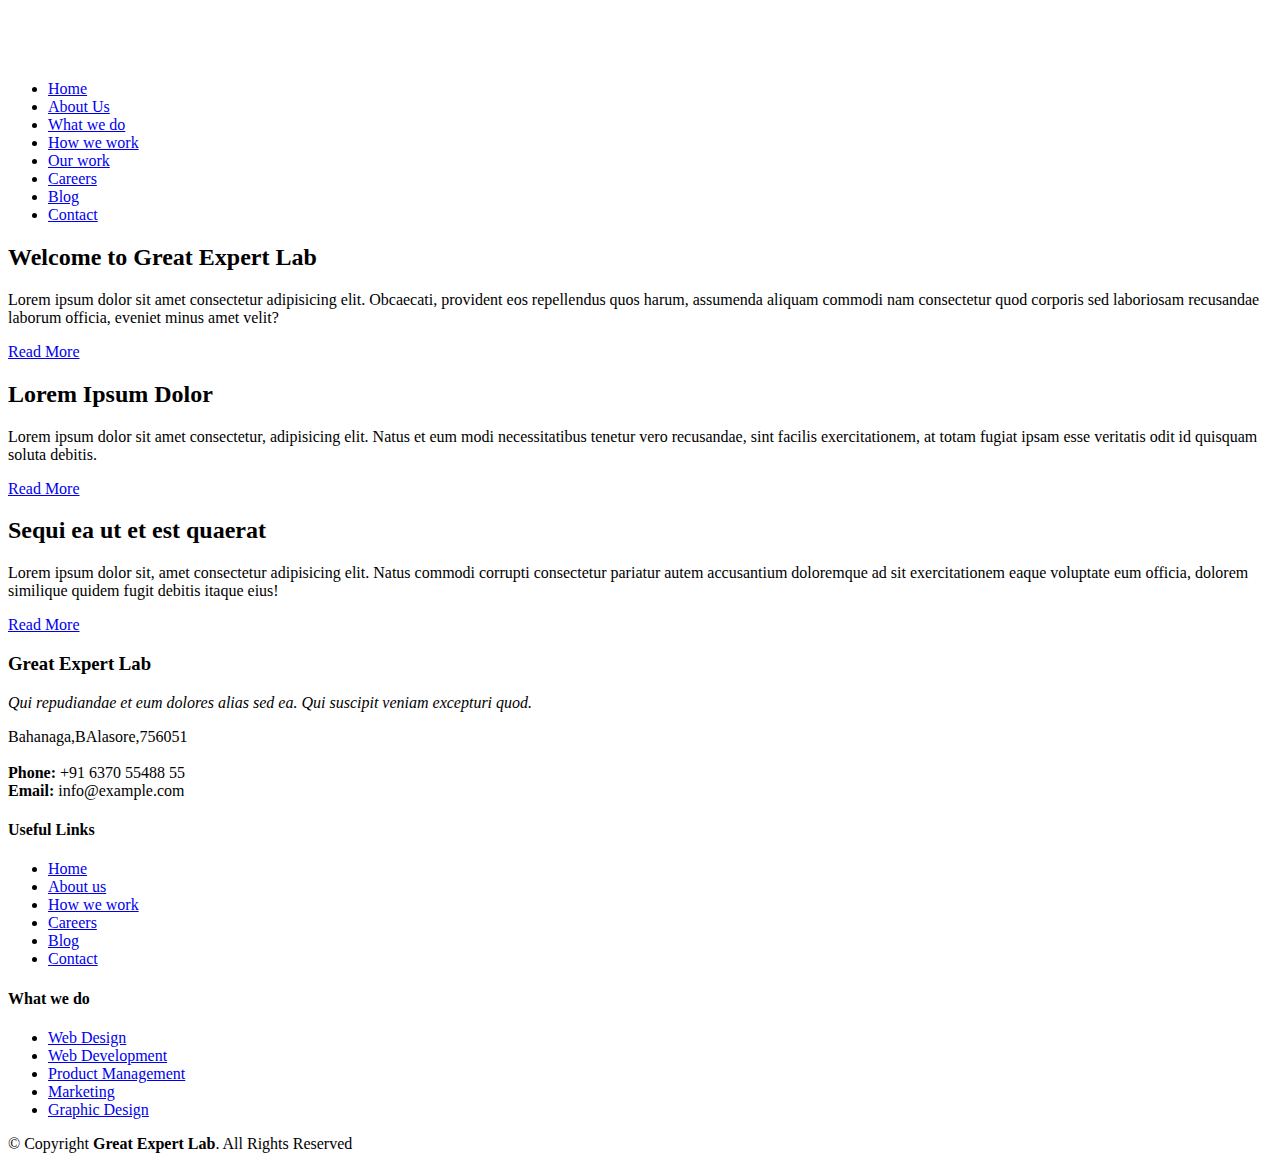
==== index.html @ f6a4ee52 "Add files via upload" ====
<!DOCTYPE html>
<html lang="en">

<head>
  <meta charset="utf-8">
  <meta content="width=device-width, initial-scale=1.0" name="viewport">

  <title>Great Expert Lab</title>
  <meta content="" name="description">
  <meta content="" name="keywords">

  <!-- Favicons -->
  <link href="assets/img/Logo.png" rel="icon">

  <!-- Google Fonts -->
  <link
    href="https://fonts.googleapis.com/css?family=Open+Sans:300,300i,400,400i,600,600i,700,700i|Raleway:300,300i,400,400i,500,500i,600,600i,700,700i|Poppins:300,300i,400,400i,500,500i,600,600i,700,700i"
    rel="stylesheet">

  <!-- Vendor CSS Files -->
  <link href="assets/vendor/animate.css/animate.min.css" rel="stylesheet">
  <link href="assets/vendor/aos/aos.css" rel="stylesheet">
  <link href="assets/vendor/bootstrap/css/bootstrap.min.css" rel="stylesheet">
  <link href="assets/vendor/bootstrap-icons/bootstrap-icons.css" rel="stylesheet">
  <link href="assets/vendor/boxicons/css/boxicons.min.css" rel="stylesheet">
  <link href="assets/vendor/glightbox/css/glightbox.min.css" rel="stylesheet">
  <link href="assets/vendor/remixicon/remixicon.css" rel="stylesheet">
  <link href="assets/vendor/swiper/swiper-bundle.min.css" rel="stylesheet">

  <!-- T Main CSS File -->
  <link href="assets/css/style.css" rel="stylesheet">



</head>

<body>

  <!-- ======= Header ======= -->
  <header id="header" class="fixed-top">
    <div class="container d-flex align-items-center justify-content-between">

      <h1 class="logo"> <img src="assets/img/Logo.png" alt=""></h1>
      <!-- Uncomment below if you prefer to use an image logo -->
      <!-- <a href="index.html" class="logo"><img src="assets/img/logo.png" alt="" class="img-fluid"></a>-->

      <nav id="navbar" class="navbar">
        <ul>
          <li><a class="active" href="index.html">Home</a></li>
          <li><a href="about.html">About Us</a></li>
          <li><a href="whatWeDo.html">What we do</a></li>
          <li><a href="howWeWork.html">How we work</a></li>
          <li><a href="ourWork.html">Our work</a></li>
          <li><a href="careers.html">Careers</a></li>
          <li><a href="contact.html">Blog</a></li>
          <li><a class="getstarted scrollto" href="contactus.html">Contact</a></li>
          <!-- <li><a class="getstarted scrollto" href="#about">Get Started</a></li> -->
        </ul>
        <i class="bi bi-list mobile-nav-toggle"></i>
      </nav><!-- .navbar -->

    </div>
  </header><!-- End Header -->

  <!-- ======= Hero Section ======= -->
  <section id="hero">
    <div id="heroCarousel" data-bs-interval="5000" class="carousel slide carousel-fade" data-bs-ride="carousel">

      <ol class="carousel-indicators" id="hero-carousel-indicators"></ol>

      <div class="carousel-inner" role="listbox">

        <!-- Slide 1 -->
        <div class="carousel-item active" style="background-image: url(assets/img/slide/slide-1.jpg)">
          <div class="carousel-container">
            <div class="container">
              <h2 class="animate__animated animate__fadeInDown">Welcome to <span>Great Expert Lab</span></h2>
              <p class="animate__animated animate__fadeInUp">Lorem ipsum dolor sit amet consectetur adipisicing elit.
                Obcaecati, provident eos repellendus quos harum, assumenda aliquam commodi nam consectetur quod corporis
                sed laboriosam recusandae laborum officia, eveniet minus amet velit?</p>
              <a href="#about" class="btn-get-started animate__animated animate__fadeInUp scrollto">Read More</a>
            </div>
          </div>
        </div>

        <!-- Slide 2 -->
        <div class="carousel-item" style="background-image: url(assets/img/slide/slide-2.jpg)">
          <div class="carousel-container">
            <div class="container">
              <h2 class="animate__animated animate__fadeInDown">Lorem Ipsum Dolor</h2>
              <p class="animate__animated animate__fadeInUp">Lorem ipsum dolor sit amet consectetur, adipisicing elit.
                Natus et eum modi necessitatibus tenetur vero recusandae, sint facilis exercitationem, at totam fugiat
                ipsam esse veritatis odit id quisquam soluta debitis.</p>
              <a href="#about" class="btn-get-started animate__animated animate__fadeInUp scrollto">Read More</a>
            </div>
          </div>
        </div>

        <!-- Slide 3 -->
        <div class="carousel-item" style="background-image: url(assets/img/slide/slide-3.jpg)">
          <div class="carousel-container">
            <div class="container">
              <h2 class="animate__animated animate__fadeInDown">Sequi ea ut et est quaerat</h2>
              <p class="animate__animated animate__fadeInUp">Lorem ipsum dolor sit, amet consectetur adipisicing elit.
                Natus commodi corrupti consectetur pariatur autem accusantium doloremque ad sit exercitationem eaque
                voluptate eum officia, dolorem similique quidem fugit debitis itaque eius!</p>
              <a href="#about" class="btn-get-started animate__animated animate__fadeInUp scrollto">Read More</a>
            </div>
          </div>
        </div>

      </div>

      <a class="carousel-control-prev" href="#heroCarousel" role="button" data-bs-slide="prev">
        <span class="carousel-control-prev-icon bi bi-chevron-left" aria-hidden="true"></span>
      </a>

      <a class="carousel-control-next" href="#heroCarousel" role="button" data-bs-slide="next">
        <span class="carousel-control-next-icon bi bi-chevron-right" aria-hidden="true"></span>
      </a>

    </div>
  </section><!-- End Hero -->



  <!-- ======= Footer ======= -->
  <footer id="footer">
    <div class="footer-top">
      <div class="container">
        <div class="row">

          <div class="col-lg-4 col-md-6">
            <div class="footer-info">
              <h3>Great Expert Lab</h3>
              <p class="pb-3"><em>Qui repudiandae et eum dolores alias sed ea. Qui suscipit veniam excepturi quod.</em>
              </p>
              <p>
                Bahanaga,BAlasore,756051<br><br>
                <strong>Phone:</strong> +91 6370 55488 55<br>
                <strong>Email:</strong> info@example.com<br>
              </p>
              <div class="social-links mt-3">
                <a href="#" class="twitter"><i class="bx bxl-twitter"></i></a>
                <a href="#" class="facebook"><i class="bx bxl-facebook"></i></a>
                <a href="#" class="instagram"><i class="bx bxl-instagram"></i></a>
                <a href="#" class="google-plus"><i class="bx bxl-skype"></i></a>
                <a href="#" class="linkedin"><i class="bx bxl-linkedin"></i></a>
              </div>
            </div>
          </div>

          <div class="col-lg-3 col-md-6 footer-links mt-3">
            <h4>Useful Links</h4>
            <ul>
              <li><i class="bx bx-chevron-right"></i> <a href="#">Home</a></li>
              <li><i class="bx bx-chevron-right"></i> <a href="#">About us</a></li>
              <li><i class="bx bx-chevron-right"></i> <a href="#">How we work</a></li>
              <li><i class="bx bx-chevron-right"></i> <a href="#">Careers</a></li>
              <li><i class="bx bx-chevron-right"></i> <a href="#">Blog</a></li>
              <li><i class="bx bx-chevron-right"></i> <a href="#">Contact</a></li>
            </ul>
          </div>

          <div class="col-lg-3 col-md-6 footer-links mt-3">
            <h4>What we do</h4>
            <ul>
              <li><i class="bx bx-chevron-right"></i> <a href="#">Web Design</a></li>
              <li><i class="bx bx-chevron-right"></i> <a href="#">Web Development</a></li>
              <li><i class="bx bx-chevron-right"></i> <a href="#">Product Management</a></li>
              <li><i class="bx bx-chevron-right"></i> <a href="#">Marketing</a></li>
              <li><i class="bx bx-chevron-right"></i> <a href="#">Graphic Design</a></li>
            </ul>
          </div>

          <!-- <div class="col-lg-4 col-md-6 footer-newsletter">
            <h4>Our Newsletter</h4>
            <p>Tamen quem nulla quae legam multos aute sint culpa legam noster magna</p>
            <form action="" method="post">
              <input type="email" name="email"><input type="submit" value="Subscribe">
            </form>

          </div> -->

        </div>
      </div>
    </div>

    <div class="container">
      <div class="copyright">
        &copy; Copyright <strong><span>Great Expert Lab</span></strong>. All Rights Reserved
      </div>
      <!-- <div class="credits">
        
        Designed by <a href="https://bootstrapmade.com/">BootstrapMade</a>
      </div> -->
    </div>
  </footer><!-- End Footer -->

  <div id="preloader"></div>
  <a href="#" class="back-to-top d-flex align-items-center justify-content-center"><i
      class="bi bi-arrow-up-short"></i></a>

  <!-- Vendor JS Files -->
  <script src="assets/vendor/aos/aos.js"></script>
  <script src="assets/vendor/bootstrap/js/bootstrap.bundle.min.js"></script>
  <script src="assets/vendor/glightbox/js/glightbox.min.js"></script>
  <script src="assets/vendor/isotope-layout/isotope.pkgd.min.js"></script>
  <script src="assets/vendor/php-email-form/validate.js"></script>
  <script src="assets/vendor/purecounter/purecounter.js"></script>
  <script src="assets/vendor/swiper/swiper-bundle.min.js"></script>

  <!-- Template Main JS File -->
  <script src="assets/js/main.js"></script>

</body>

</html>
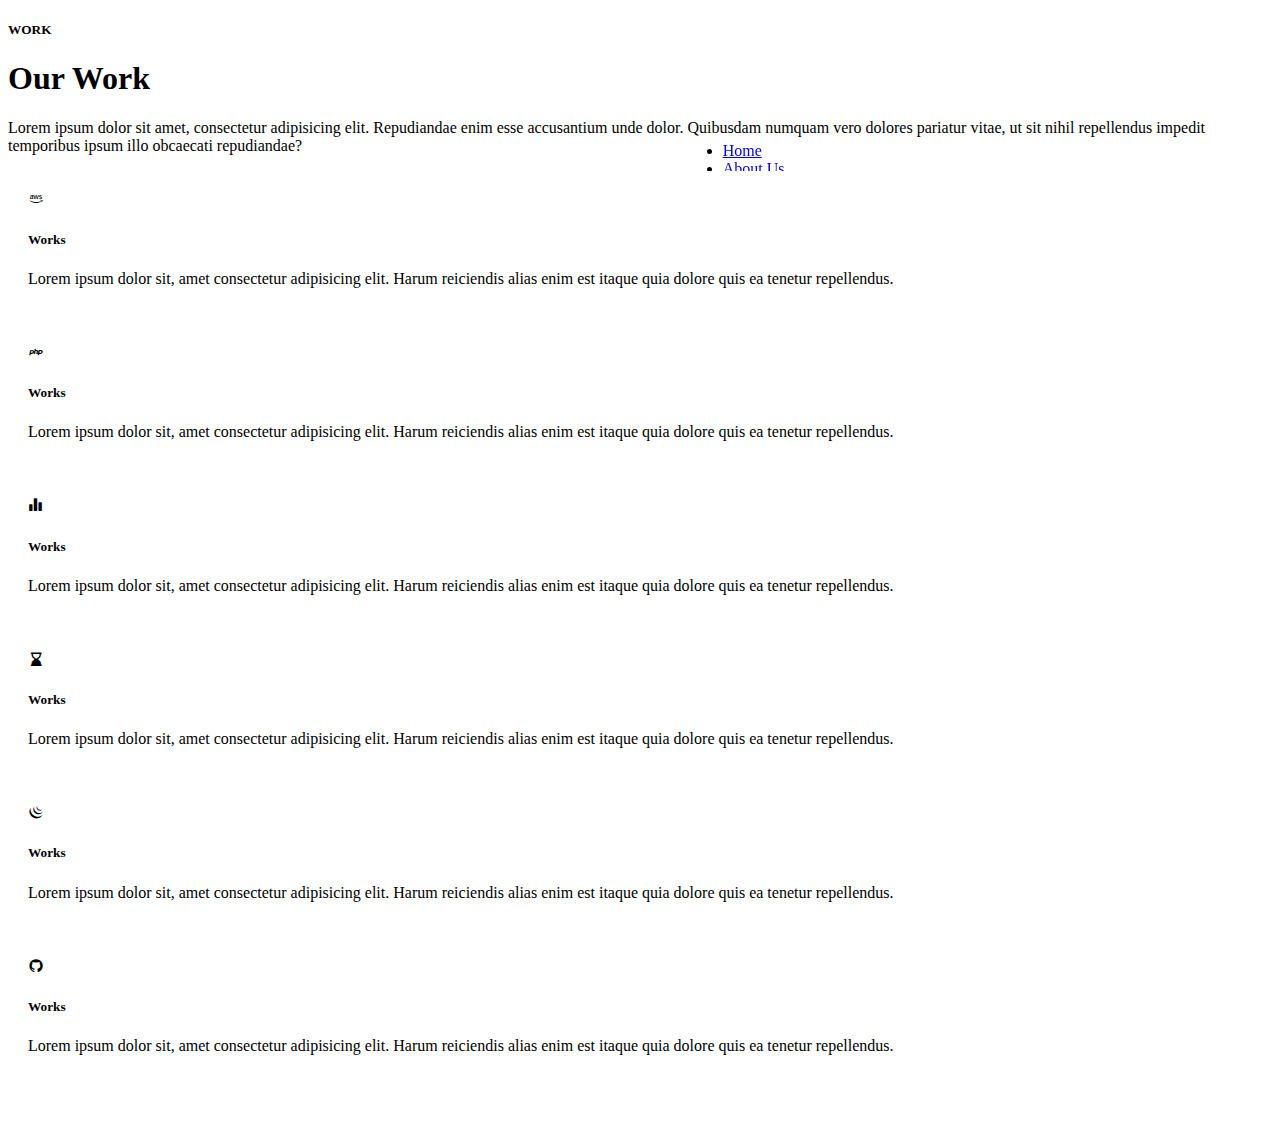
==== commit d0272d1c: "Add files via upload" ====
--- a/index.html
+++ b/index.html
@@ -1,218 +1,170 @@
-<!DOCTYPE html>
+<!doctype html>
 <html lang="en">
+  <head>
+    <!-- Required meta tags -->
+    <meta charset="utf-8">
+    <meta name="viewport" content="width=device-width, initial-scale=1">
 
-<head>
-  <meta charset="utf-8">
-  <meta content="width=device-width, initial-scale=1.0" name="viewport">
+    <!-- Bootstrap CSS -->
+    <link href="https://cdn.jsdelivr.net/npm/bootstrap@5.1.3/dist/css/bootstrap.min.css" rel="stylesheet" integrity="sha384-1BmE4kWBq78iYhFldvKuhfTAU6auU8tT94WrHftjDbrCEXSU1oBoqyl2QvZ6jIW3" crossorigin="anonymous">
+<link rel="stylesheet" href="style.css">
+<link href='https://unpkg.com/boxicons@2.0.9/css/boxicons.min.css' rel='stylesheet'>
+    <title>Hello, world!</title>
+  </head>
+  <body>
+    <!-- ======= Header ======= -->
+    <header id="header" class="fixed-top">
+      <div class="container d-flex align-items-center justify-content-between">
 
-  <title>Great Expert Lab</title>
-  <meta content="" name="description">
-  <meta content="" name="keywords">
+          <h1 class="logo"> <img src="assets/img/Logo.png" alt=""></h1>
+          <!-- Uncomment below if you prefer to use an image logo -->
+          <!-- <a href="index.html" class="logo"><img src="assets/img/logo.png" alt="" class="img-fluid"></a>-->
 
-  <!-- Favicons -->
-  <link href="assets/img/Logo.png" rel="icon">
+          <nav id="navbar" class="navbar">
+              <ul>
+                  <li><a class="active" href="index.html">Home</a></li>
+                  <li><a href="about.html">About Us</a></li>
+                  <li><a href="whatWeDo.html">What we do</a></li>
+                  <li><a href="howWeWork.html">How we work</a></li>
+                  <li><a href="ourWork.html">Our work</a></li>
+                  <li><a href="careers.html">Careers</a></li>
+                  <li><a href="contact.html">Blog</a></li>
+                  <li><a class="getstarted scrollto" href="contact.html">Contact</a></li>
+                  <!-- <li><a class="getstarted scrollto" href="#about">Get Started</a></li> -->
+              </ul>
+              <i class="bi bi-list mobile-nav-toggle"></i>
+          </nav><!-- .navbar -->
 
-  <!-- Google Fonts -->
-  <link
-    href="https://fonts.googleapis.com/css?family=Open+Sans:300,300i,400,400i,600,600i,700,700i|Raleway:300,300i,400,400i,500,500i,600,600i,700,700i|Poppins:300,300i,400,400i,500,500i,600,600i,700,700i"
-    rel="stylesheet">
-
-  <!-- Vendor CSS Files -->
-  <link href="assets/vendor/animate.css/animate.min.css" rel="stylesheet">
-  <link href="assets/vendor/aos/aos.css" rel="stylesheet">
-  <link href="assets/vendor/bootstrap/css/bootstrap.min.css" rel="stylesheet">
-  <link href="assets/vendor/bootstrap-icons/bootstrap-icons.css" rel="stylesheet">
-  <link href="assets/vendor/boxicons/css/boxicons.min.css" rel="stylesheet">
-  <link href="assets/vendor/glightbox/css/glightbox.min.css" rel="stylesheet">
-  <link href="assets/vendor/remixicon/remixicon.css" rel="stylesheet">
-  <link href="assets/vendor/swiper/swiper-bundle.min.css" rel="stylesheet">
-
-  <!-- T Main CSS File -->
-  <link href="assets/css/style.css" rel="stylesheet">
+      </div>
+  </header><!-- End Header -->
 
 
-
-</head>
-
-<body>
-
-  <!-- ======= Header ======= -->
-  <header id="header" class="fixed-top">
-    <div class="container d-flex align-items-center justify-content-between">
-
-      <h1 class="logo"> <img src="assets/img/Logo.png" alt=""></h1>
-      <!-- Uncomment below if you prefer to use an image logo -->
-      <!-- <a href="index.html" class="logo"><img src="assets/img/logo.png" alt="" class="img-fluid"></a>-->
-
-      <nav id="navbar" class="navbar">
-        <ul>
-          <li><a class="active" href="index.html">Home</a></li>
-          <li><a href="about.html">About Us</a></li>
-          <li><a href="whatWeDo.html">What we do</a></li>
-          <li><a href="howWeWork.html">How we work</a></li>
-          <li><a href="ourWork.html">Our work</a></li>
-          <li><a href="careers.html">Careers</a></li>
-          <li><a href="contact.html">Blog</a></li>
-          <li><a class="getstarted scrollto" href="contactus.html">Contact</a></li>
-          <!-- <li><a class="getstarted scrollto" href="#about">Get Started</a></li> -->
-        </ul>
-        <i class="bi bi-list mobile-nav-toggle"></i>
-      </nav><!-- .navbar -->
-
-    </div>
-  </header><!-- End Header -->
-
-  <!-- ======= Hero Section ======= -->
-  <section id="hero">
-    <div id="heroCarousel" data-bs-interval="5000" class="carousel slide carousel-fade" data-bs-ride="carousel">
-
-      <ol class="carousel-indicators" id="hero-carousel-indicators"></ol>
-
-      <div class="carousel-inner" role="listbox">
-
-        <!-- Slide 1 -->
-        <div class="carousel-item active" style="background-image: url(assets/img/slide/slide-1.jpg)">
-          <div class="carousel-container">
-            <div class="container">
-              <h2 class="animate__animated animate__fadeInDown">Welcome to <span>Great Expert Lab</span></h2>
-              <p class="animate__animated animate__fadeInUp">Lorem ipsum dolor sit amet consectetur adipisicing elit.
-                Obcaecati, provident eos repellendus quos harum, assumenda aliquam commodi nam consectetur quod corporis
-                sed laboriosam recusandae laborum officia, eveniet minus amet velit?</p>
-              <a href="#about" class="btn-get-started animate__animated animate__fadeInUp scrollto">Read More</a>
-            </div>
+      <!-- NAV BAR -->
+    <!-- <nav class="navbar navbar-expand-lg py-3 sticky-top navbar-light bg-white">
+        <div class="container-fluid">
+          <a class="navbar-brand" href="#">
+              <img src="GELLOGO.png" alt="">
+          </a>
+          <button class="navbar-toggler" type="button" data-bs-toggle="collapse" data-bs-target="#navbarSupportedContent" aria-controls="navbarSupportedContent" aria-expanded="false" aria-label="Toggle navigation">
+            <span class="navbar-toggler-icon"></span>
+          </button>
+          <div class="collapse navbar-collapse" id="navbarSupportedContent">
+            <ul class="navbar-nav mx-auto">
+              <li class="nav-item">
+                <a class="nav-link active" aria-current="page" href="#">Home</a>
+              </li>
+              <li class="nav-item">
+                <a class="nav-link" href="#">About </a></li>
+                 <li class="nav-item"><a class="nav-link" href="#">What We Do</a></li> 
+                <li class="nav-item"><a class="nav-link" href="#">How We Work</a></li>
+                <li class="nav-item"><a class="nav-link" href="#work">Our Work</a></li>
+                <li class="nav-item"><a class="nav-link" href="#">Careers</a></li>
+                <li class="nav-item"><a class="nav-link" href="#blog">Blog</a></li>
+                <li class="nav-item"><a class="nav-link" href="#">Contact Us</a></li>
+              
+              <li class="nav-item dropdown">
+                <a class="nav-link dropdown-toggle" href="#" id="navbarDropdown" role="button" data-bs-toggle="dropdown" aria-expanded="false">
+                  Dropdown
+                </a>
+                <ul class="dropdown-menu" aria-labelledby="navbarDropdown">
+                  <li><a class="dropdown-item" href="#">Action</a></li>
+                  <li><a class="dropdown-item" href="#">Another action</a></li>
+                  <li><hr class="dropdown-divider"></li> -->
+                  <!-- <li><a class="dropdown-item" href="#">Something else here</a></li>
+                </ul>
+              </li>
+                <li class="nav-item"> 
+                <a class="nav-link disabled">Disabled</a>
+              </li> -->
+            <!-- </ul>
+            <form class="d-flex">
+              <input class="form-control me-2" type="search" placeholder="Search" aria-label="Search">
+              <button class="btn btn-outline-success" type="submit">Search</button>
+            </form>
           </div>
         </div>
-
-        <!-- Slide 2 -->
-        <div class="carousel-item" style="background-image: url(assets/img/slide/slide-2.jpg)">
-          <div class="carousel-container">
-            <div class="container">
-              <h2 class="animate__animated animate__fadeInDown">Lorem Ipsum Dolor</h2>
-              <p class="animate__animated animate__fadeInUp">Lorem ipsum dolor sit amet consectetur, adipisicing elit.
-                Natus et eum modi necessitatibus tenetur vero recusandae, sint facilis exercitationem, at totam fugiat
-                ipsam esse veritatis odit id quisquam soluta debitis.</p>
-              <a href="#about" class="btn-get-started animate__animated animate__fadeInUp scrollto">Read More</a>
+      </nav>  -->
+      <!-- NAVBAR -->
+      <section id="work">
+          <div class="container">
+              <div class="row mb-5">
+                  <div class="col-md-8 mx-auto text-center">
+                      <h5>WORK</h5>
+                      <h1>Our Work</h1>
+                      <p>Lorem ipsum dolor sit amet, consectetur adipisicing elit. Repudiandae enim esse accusantium unde dolor. Quibusdam numquam vero dolores pariatur vitae, ut sit nihil repellendus impedit temporibus ipsum illo obcaecati repudiandae?</p>
+                      
+                  </div>
+              </div>
+              <div class="row">
+                  <div class="col-lg-4 col-sm-6">
+                      <div class="service card-effect">
+                      <div class="iconbox">
+                        <i class='bx bxl-aws'></i>
+                          <h5 class="mt-4 mb-2">Works</h5>
+                          <p>Lorem ipsum dolor sit, amet consectetur adipisicing elit. Harum reiciendis alias enim est itaque quia dolore quis ea tenetur repellendus.</p>
+                      </div>
+                  </div>
+              </div>
+              <div class="col-lg-4 col-sm-6">
+                <div class="service card-effect">
+                <div class="iconbox">
+                    <i class='bx bxl-php' ></i>
+                    <h5 class="mt-4 mb-2">Works</h5>
+                    <p>Lorem ipsum dolor sit, amet consectetur adipisicing elit. Harum reiciendis alias enim est itaque quia dolore quis ea tenetur repellendus.</p>
+                </div>
             </div>
+        </div>
+        <div class="col-lg-4 col-sm-6">
+            <div class="service card-effect">
+            <div class="iconbox">
+                <i class='bx bxs-bar-chart-alt-2'></i>
+                <h5 class="mt-4 mb-2">Works</h5>
+                <p>Lorem ipsum dolor sit, amet consectetur adipisicing elit. Harum reiciendis alias enim est itaque quia dolore quis ea tenetur repellendus.</p>
+            </div>
+        </div>
+    </div>
+    <div class="col-lg-4 col-sm-6">
+        <div class="service card-effect">
+        <div class="iconbox">
+            <i class='bx bxs-hourglass-bottom'></i>
+            <h5 class="mt-4 mb-2">Works</h5>
+            <p>Lorem ipsum dolor sit, amet consectetur adipisicing elit. Harum reiciendis alias enim est itaque quia dolore quis ea tenetur repellendus.</p>
+        </div>
+    </div>
+</div>
+<div class="col-lg-4 col-sm-6">
+    <div class="service card-effect">
+    <div class="iconbox">
+        <i class='bx bxl-jquery'></i>
+        <h5 class="mt-4 mb-2">Works</h5>
+        <p>Lorem ipsum dolor sit, amet consectetur adipisicing elit. Harum reiciendis alias enim est itaque quia dolore quis ea tenetur repellendus.</p>
+    </div>
+</div>
+</div>
+<div class="col-lg-4 col-sm-6">
+    <div class="service card-effect">
+    <div class="iconbox">
+        <i class='bx bxl-github' ></i>
+        <h5 class="mt-4 mb-2">Works</h5>
+        <p>Lorem ipsum dolor sit, amet consectetur adipisicing elit. Harum reiciendis alias enim est itaque quia dolore quis ea tenetur repellendus.</p>
+    </div>
+</div>
+</div>
           </div>
         </div>
+        <br>
+        <br>
+      </section>
+      
+    <!-- Optional JavaScript; choose one of the two! -->
 
-        <!-- Slide 3 -->
-        <div class="carousel-item" style="background-image: url(assets/img/slide/slide-3.jpg)">
-          <div class="carousel-container">
-            <div class="container">
-              <h2 class="animate__animated animate__fadeInDown">Sequi ea ut et est quaerat</h2>
-              <p class="animate__animated animate__fadeInUp">Lorem ipsum dolor sit, amet consectetur adipisicing elit.
-                Natus commodi corrupti consectetur pariatur autem accusantium doloremque ad sit exercitationem eaque
-                voluptate eum officia, dolorem similique quidem fugit debitis itaque eius!</p>
-              <a href="#about" class="btn-get-started animate__animated animate__fadeInUp scrollto">Read More</a>
-            </div>
-          </div>
-        </div>
+    <!-- Option 1: Bootstrap Bundle with Popper -->
+    <script src="https://cdn.jsdelivr.net/npm/bootstrap@5.1.3/dist/js/bootstrap.bundle.min.js" integrity="sha384-ka7Sk0Gln4gmtz2MlQnikT1wXgYsOg+OMhuP+IlRH9sENBO0LRn5q+8nbTov4+1p" crossorigin="anonymous"></script>
 
-      </div>
-
-      <a class="carousel-control-prev" href="#heroCarousel" role="button" data-bs-slide="prev">
-        <span class="carousel-control-prev-icon bi bi-chevron-left" aria-hidden="true"></span>
-      </a>
-
-      <a class="carousel-control-next" href="#heroCarousel" role="button" data-bs-slide="next">
-        <span class="carousel-control-next-icon bi bi-chevron-right" aria-hidden="true"></span>
-      </a>
-
-    </div>
-  </section><!-- End Hero -->
-
-
-
-  <!-- ======= Footer ======= -->
-  <footer id="footer">
-    <div class="footer-top">
-      <div class="container">
-        <div class="row">
-
-          <div class="col-lg-4 col-md-6">
-            <div class="footer-info">
-              <h3>Great Expert Lab</h3>
-              <p class="pb-3"><em>Qui repudiandae et eum dolores alias sed ea. Qui suscipit veniam excepturi quod.</em>
-              </p>
-              <p>
-                Bahanaga,BAlasore,756051<br><br>
-                <strong>Phone:</strong> +91 6370 55488 55<br>
-                <strong>Email:</strong> info@example.com<br>
-              </p>
-              <div class="social-links mt-3">
-                <a href="#" class="twitter"><i class="bx bxl-twitter"></i></a>
-                <a href="#" class="facebook"><i class="bx bxl-facebook"></i></a>
-                <a href="#" class="instagram"><i class="bx bxl-instagram"></i></a>
-                <a href="#" class="google-plus"><i class="bx bxl-skype"></i></a>
-                <a href="#" class="linkedin"><i class="bx bxl-linkedin"></i></a>
-              </div>
-            </div>
-          </div>
-
-          <div class="col-lg-3 col-md-6 footer-links mt-3">
-            <h4>Useful Links</h4>
-            <ul>
-              <li><i class="bx bx-chevron-right"></i> <a href="#">Home</a></li>
-              <li><i class="bx bx-chevron-right"></i> <a href="#">About us</a></li>
-              <li><i class="bx bx-chevron-right"></i> <a href="#">How we work</a></li>
-              <li><i class="bx bx-chevron-right"></i> <a href="#">Careers</a></li>
-              <li><i class="bx bx-chevron-right"></i> <a href="#">Blog</a></li>
-              <li><i class="bx bx-chevron-right"></i> <a href="#">Contact</a></li>
-            </ul>
-          </div>
-
-          <div class="col-lg-3 col-md-6 footer-links mt-3">
-            <h4>What we do</h4>
-            <ul>
-              <li><i class="bx bx-chevron-right"></i> <a href="#">Web Design</a></li>
-              <li><i class="bx bx-chevron-right"></i> <a href="#">Web Development</a></li>
-              <li><i class="bx bx-chevron-right"></i> <a href="#">Product Management</a></li>
-              <li><i class="bx bx-chevron-right"></i> <a href="#">Marketing</a></li>
-              <li><i class="bx bx-chevron-right"></i> <a href="#">Graphic Design</a></li>
-            </ul>
-          </div>
-
-          <!-- <div class="col-lg-4 col-md-6 footer-newsletter">
-            <h4>Our Newsletter</h4>
-            <p>Tamen quem nulla quae legam multos aute sint culpa legam noster magna</p>
-            <form action="" method="post">
-              <input type="email" name="email"><input type="submit" value="Subscribe">
-            </form>
-
-          </div> -->
-
-        </div>
-      </div>
-    </div>
-
-    <div class="container">
-      <div class="copyright">
-        &copy; Copyright <strong><span>Great Expert Lab</span></strong>. All Rights Reserved
-      </div>
-      <!-- <div class="credits">
-        
-        Designed by <a href="https://bootstrapmade.com/">BootstrapMade</a>
-      </div> -->
-    </div>
-  </footer><!-- End Footer -->
-
-  <div id="preloader"></div>
-  <a href="#" class="back-to-top d-flex align-items-center justify-content-center"><i
-      class="bi bi-arrow-up-short"></i></a>
-
-  <!-- Vendor JS Files -->
-  <script src="assets/vendor/aos/aos.js"></script>
-  <script src="assets/vendor/bootstrap/js/bootstrap.bundle.min.js"></script>
-  <script src="assets/vendor/glightbox/js/glightbox.min.js"></script>
-  <script src="assets/vendor/isotope-layout/isotope.pkgd.min.js"></script>
-  <script src="assets/vendor/php-email-form/validate.js"></script>
-  <script src="assets/vendor/purecounter/purecounter.js"></script>
-  <script src="assets/vendor/swiper/swiper-bundle.min.js"></script>
-
-  <!-- Template Main JS File -->
-  <script src="assets/js/main.js"></script>
-
-</body>
-
+    <!-- Option 2: Separate Popper and Bootstrap JS -->
+    <!--
+    <script src="https://cdn.jsdelivr.net/npm/@popperjs/core@2.10.2/dist/umd/popper.min.js" integrity="sha384-7+zCNj/IqJ95wo16oMtfsKbZ9ccEh31eOz1HGyDuCQ6wgnyJNSYdrPa03rtR1zdB" crossorigin="anonymous"></script>
+    <script src="https://cdn.jsdelivr.net/npm/bootstrap@5.1.3/dist/js/bootstrap.min.js" integrity="sha384-QJHtvGhmr9XOIpI6YVutG+2QOK9T+ZnN4kzFN1RtK3zEFEIsxhlmWl5/YESvpZ13" crossorigin="anonymous"></script>
+    -->
+  </body>
 </html>--- a/style.css
+++ b/style.css
@@ -0,0 +1,92 @@
+/* :root{
+    --body:#888;
+    box-shadow: 0 8px 22px rgba(0, 0, 0, 0.1);
+}
+.navbar{
+    box-shadow: var(--box-shadow);
+} */
+/* .navbar .nav-item{
+    font-size: 14px;
+    font-weight: 700;
+}
+.navbar .btn btn-outline-success{
+    padding: 14px 18px;
+    border-width: 2px;
+    border-radius: 0;
+} */
+.card-effect{
+    box-shadow: var(--box-shadow);
+    background-color: #fff;
+    padding: 20px;
+    transition: all 0.35s ease;
+}
+.card-effect:hover{
+    box-shadow: none;
+    transform: translateY(20px);
+}
+/* .container {
+    background-color: burlywood;
+} */
+.iconbox{
+    align-items: center;
+    justify-content: center;
+    border-radius: 50px;
+}
+.service{
+    position: relative;
+    z-index: 2;
+    overflow: hidden;
+}
+.service::after{
+    content: '';
+    width: 100%;
+    height: 100%;
+    position: absolute;
+    top: -100%;
+    left: 0;
+    background-color: #888;
+    z-index: -1;
+    opacity: 0;
+    transition: all 0.5s ease;
+}
+.service:hover .iconbox{
+    background-color: #fff;
+    color: #888;
+}
+.service:hover p,
+.service:hover h5{
+    color: #fff;
+}
+.service:hover::after{
+    opacity: 1;
+    top: 0;
+}
+
+/*--------------------------------------------------------------
+# Header
+--------------------------------------------------------------*/
+header{
+    position:fixed;
+    width: 100%;
+    display: flex;
+    justify-content: center;
+    align-items: center;
+    transition: .6s;
+    padding: 40px 100px;
+  }
+  /* .navbar{
+    background-color: #5777ba;
+  } */
+  .navbar .navbar-brand{
+    position: relative;
+    color: #fff;
+    font-weight: 700;
+    font-size: 2em;
+    text-transform: uppercase ;
+    letter-spacing: 2px;
+    transition: .6s;
+  }
+  .navbar-nav .nav-link{
+    color: #183a1d;
+  }
+  